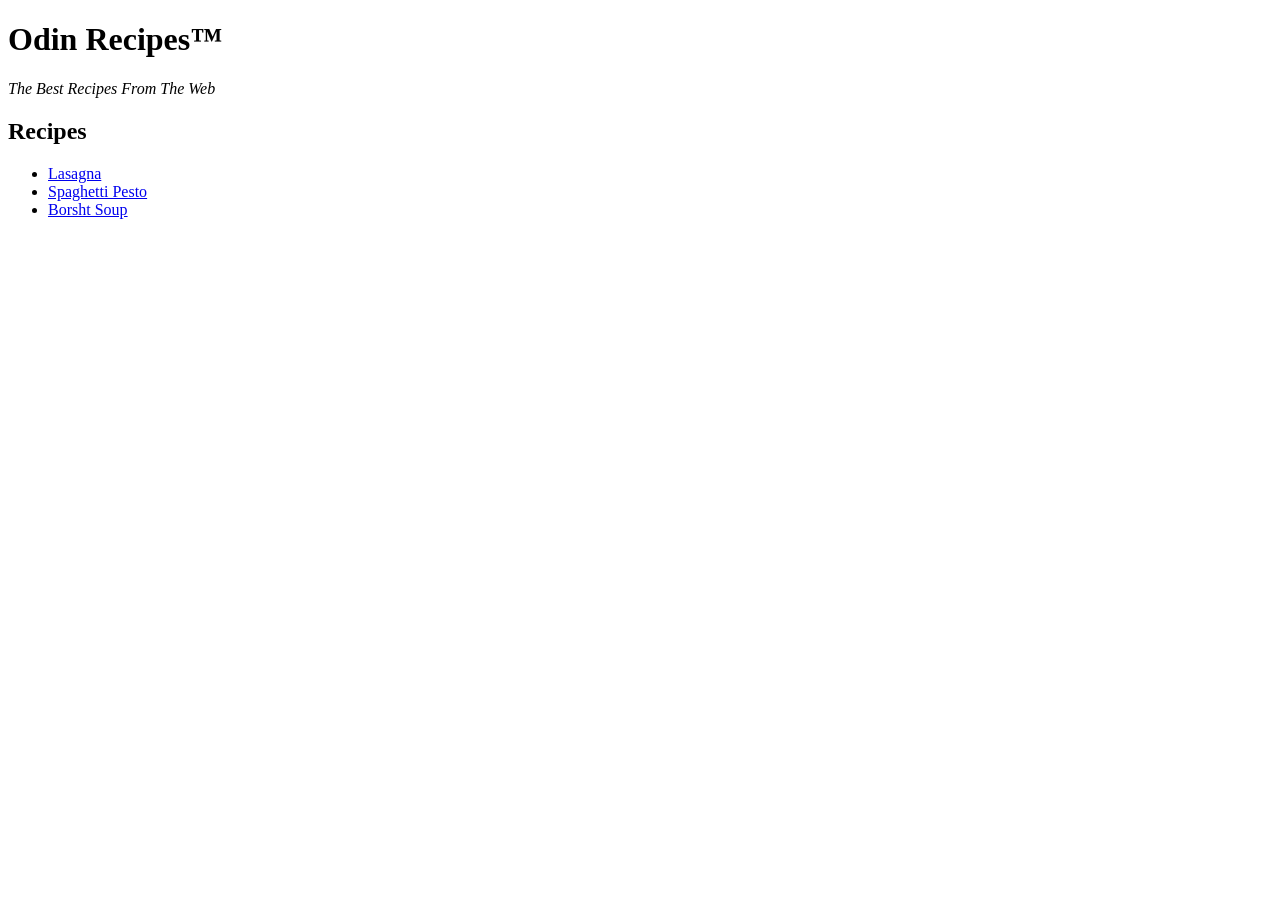
==== index.html @ 0bc773bf "Set up foundations for project" ====
<!DOCTYPE html>
<html lang="en">
<head>
    <meta charset="UTF-8">
    <meta name="viewport" content="width=device-width, initial-scale=1.0">
    <title>OR Home Page</title>
    <link href="/home/andy/repos/odin-recipes/images/logo.png" rel="icon" type="image/x-icon">
</head>
<body>
    <h1><strong>Odin Recipes™</strong></h1>
    <p><em>The Best Recipes From The Web</em></p>

    <h2>Recipes</h2>
    <ul>
        <li><a href="recipes/lasagna.html" target="_self" rel="noreffer noopener">Lasagna</a></li>
        <li><a href="recipes/pesto.html" target="_self" rel="noreffer noopener">Spaghetti Pesto</a></li>
        <li><a href="recipes/borsht.html" target="_self" rel="noreffer noopener">Borsht Soup</a></li>
    </ul>
</body>
</html>
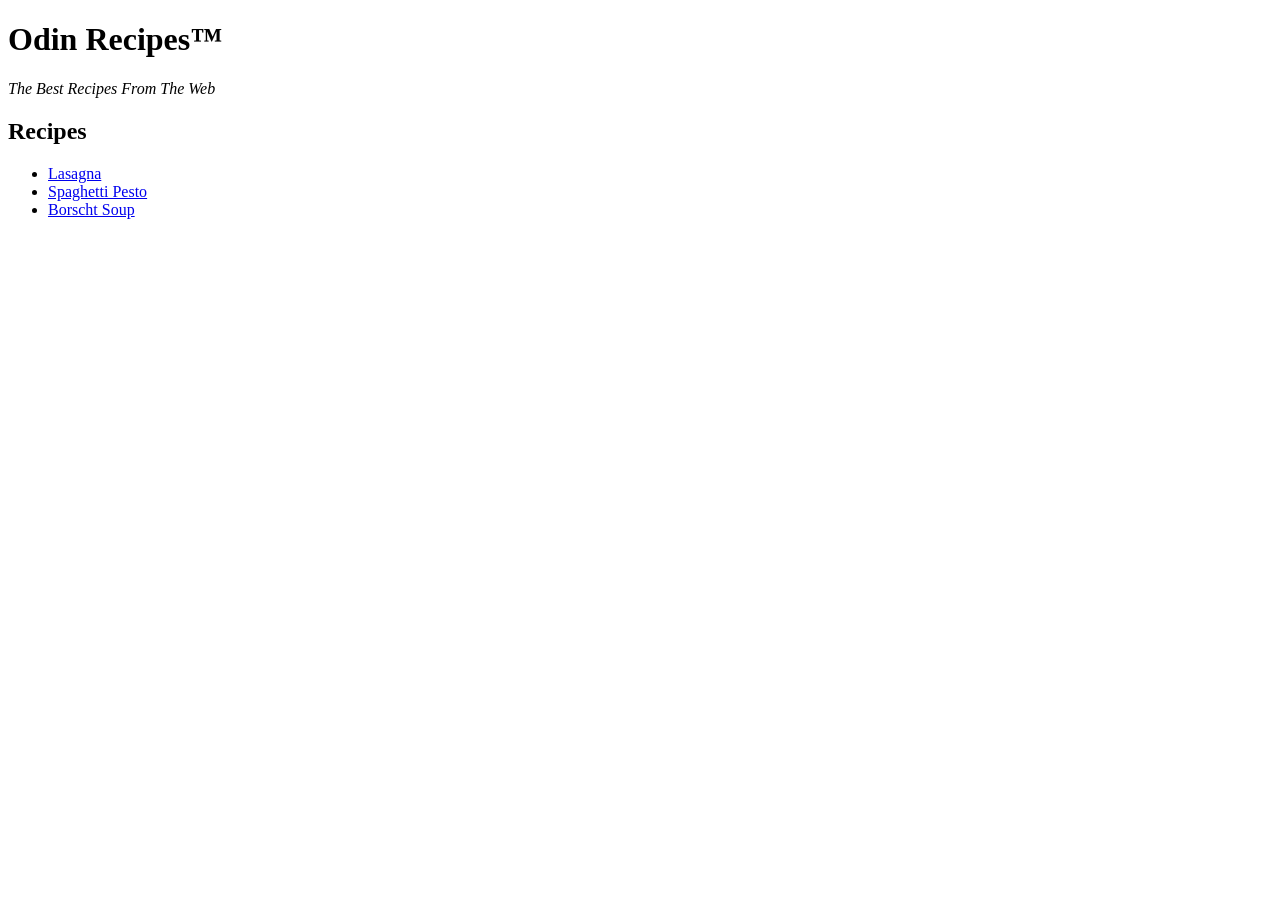
==== commit 1b72cdf4: "Images of the dishes" ====
--- a/index.html
+++ b/index.html
@@ -14,7 +14,7 @@
     <ul>
         <li><a href="recipes/lasagna.html" target="_self" rel="noreffer noopener">Lasagna</a></li>
         <li><a href="recipes/pesto.html" target="_self" rel="noreffer noopener">Spaghetti Pesto</a></li>
-        <li><a href="recipes/borsht.html" target="_self" rel="noreffer noopener">Borsht Soup</a></li>
+        <li><a href="recipes/borscht.html" target="_self" rel="noreffer noopener">Borscht Soup</a></li>
     </ul>
 </body>
 </html>
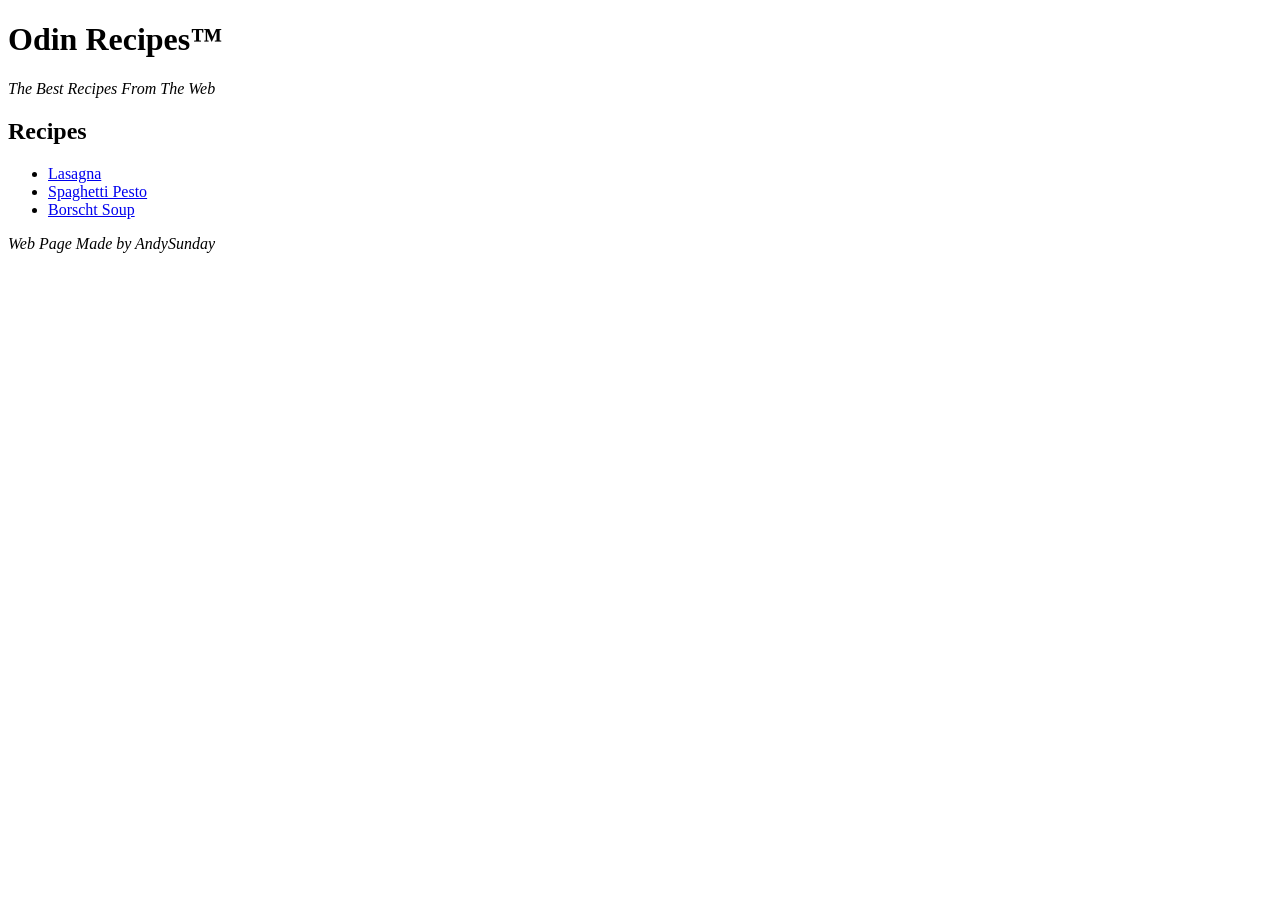
==== commit d449ed51: "Add credits to index.html" ====
--- a/index.html
+++ b/index.html
@@ -16,5 +16,7 @@
         <li><a href="recipes/pesto.html" target="_self" rel="noreffer noopener">Spaghetti Pesto</a></li>
         <li><a href="recipes/borscht.html" target="_self" rel="noreffer noopener">Borscht Soup</a></li>
     </ul>
+
+<p><em>Web Page Made by AndySunday</em></p>
 </body>
 </html>
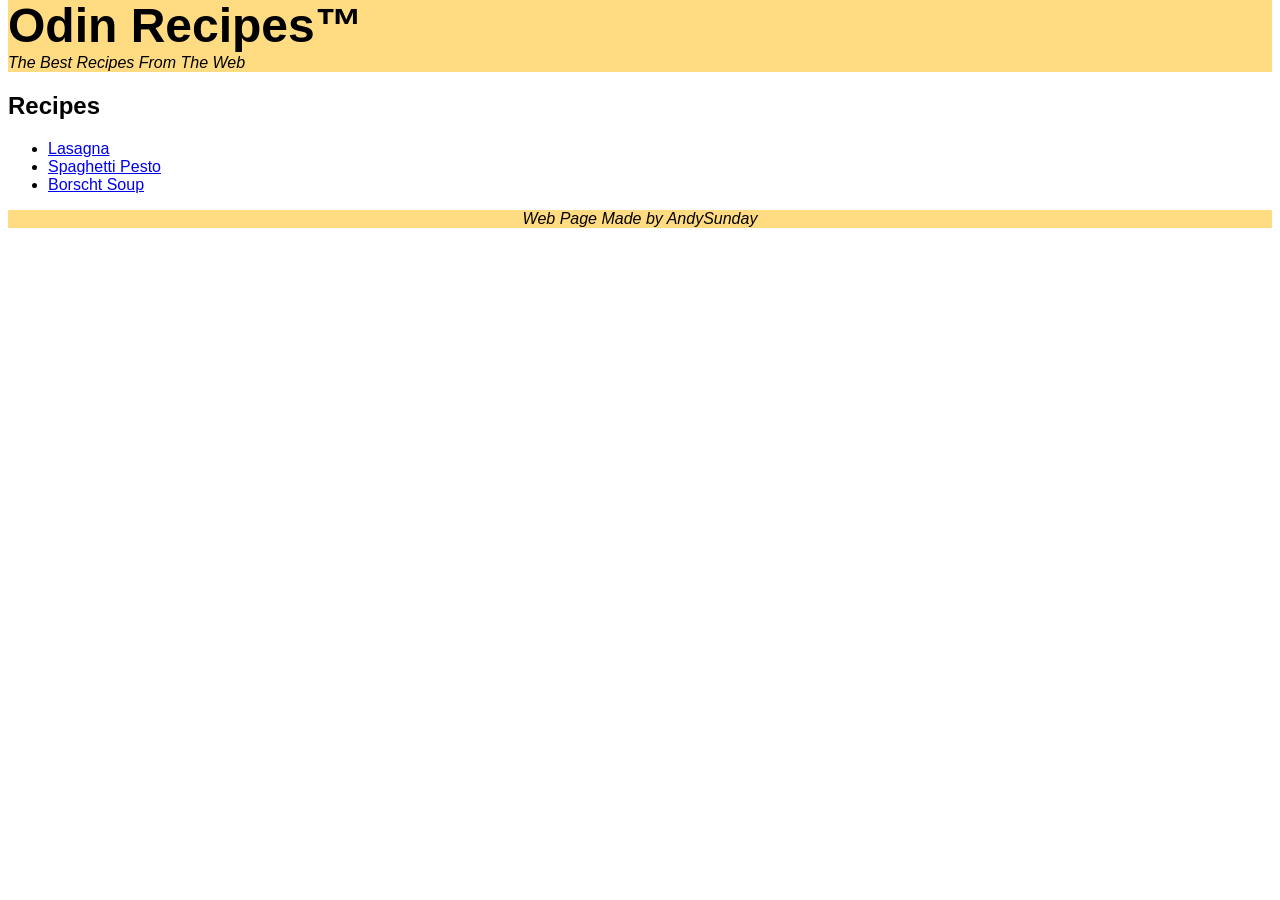
==== commit ccbdcae3: "Add css style header and footer" ====
--- a/index.html
+++ b/index.html
@@ -5,18 +5,24 @@
     <meta name="viewport" content="width=device-width, initial-scale=1.0">
     <title>OR Home Page</title>
     <link href="/home/andy/repos/odin-recipes/images/logo.png" rel="icon" type="image/x-icon">
+    <link rel="stylesheet" href="style.css">
 </head>
 <body>
-    <h1><strong>Odin Recipes™</strong></h1>
-    <p><em>The Best Recipes From The Web</em></p>
+    <header>
+        <h1 class="title"><strong>Odin Recipes™</strong></h1>
+        <p><em>The Best Recipes From The Web</em></p>
+    </header>
 
     <h2>Recipes</h2>
     <ul>
-        <li><a href="recipes/lasagna.html" target="_self" rel="noreffer noopener">Lasagna</a></li>
-        <li><a href="recipes/pesto.html" target="_self" rel="noreffer noopener">Spaghetti Pesto</a></li>
-        <li><a href="recipes/borscht.html" target="_self" rel="noreffer noopener">Borscht Soup</a></li>
+        <li><a href="recipes/lasagna.html" target="_self" rel="noreferrer noopener">Lasagna</a></li>
+        <li><a href="recipes/pesto.html" target="_self" rel="noreferrer noopener">Spaghetti Pesto</a></li>
+        <li><a href="recipes/borscht.html" target="_self" rel="noreferrer noopener">Borscht Soup</a></li>
     </ul>
 
-<p><em>Web Page Made by AndySunday</em></p>
+<footer>
+        <p><em>Web Page Made by AndySunday</em></p>
+</footer>
+
 </body>
 </html>
--- a/style.css
+++ b/style.css
@@ -0,0 +1,23 @@
+* {
+    font-family:Verdana, Geneva, Tahoma, sans-serif;
+}
+
+html {
+    background-color: rgb(255, 255, 255);
+}
+header {
+    background-color: #ffdc82;
+
+}
+
+.title {
+    font-size: 48px;    
+    margin: -10px 0px -15px 0px;
+}
+
+footer {
+    display: block;
+    text-align: center;
+    margin-top: auto;
+    background-color: #ffdc82;
+}
